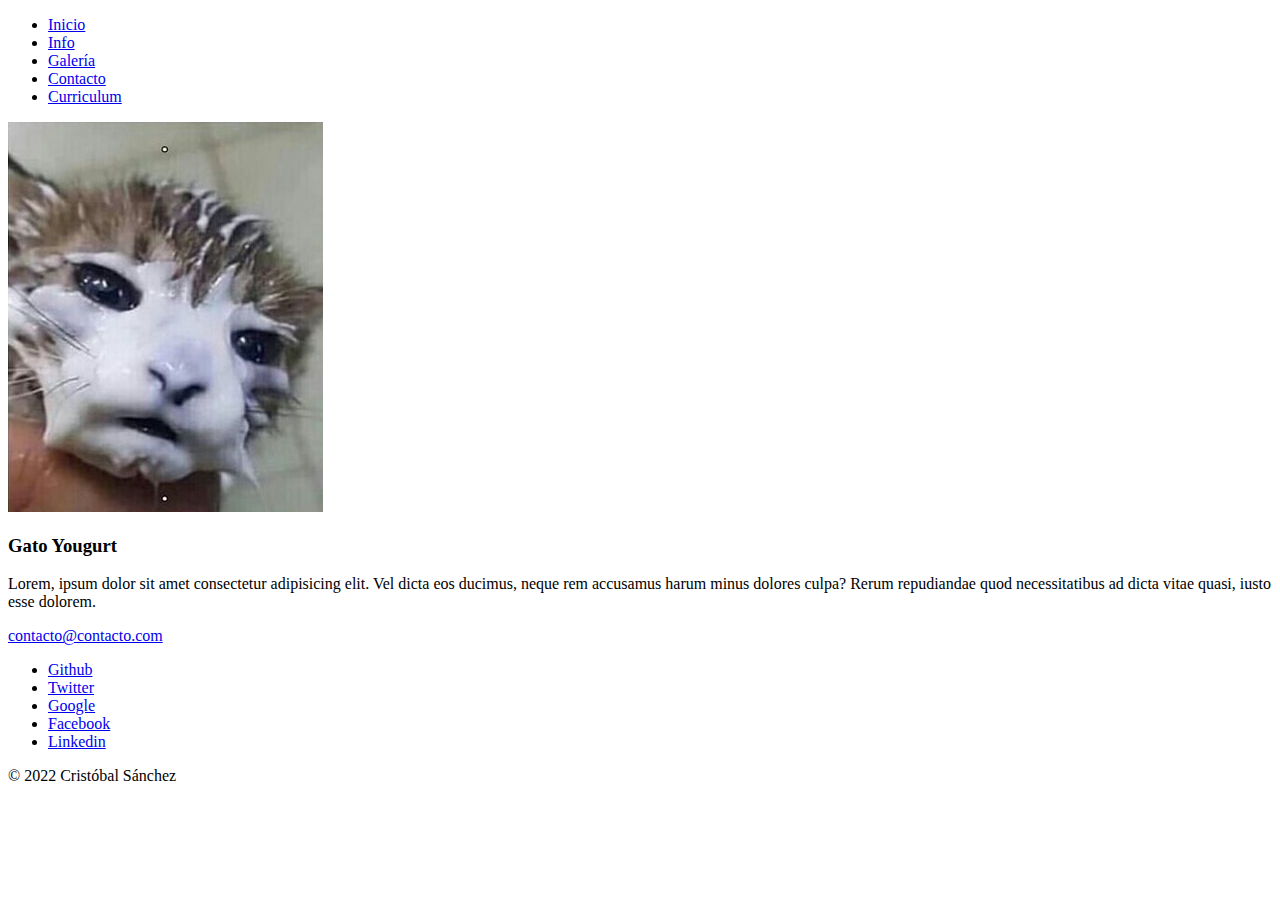
==== index.html @ 6bedc67b "Commit inicial" ====
<!DOCTYPE html>
<html lang="en">
<head>
    <meta charset="UTF-8">
    <meta http-equiv="X-UA-Compatible" content="IE=edge">
    <meta name="viewport" content="width=device-width, initial-scale=1.0">
    <title>Document</title>
</head>
<body>
    <nav>
        <ul>
            <li><a href="#">Inicio</a></li>
            <li><a href="./pages/info.html">Info</a></li>
            <li><a href="./pages/galeria.html">Galería</a></li>
            <li><a href="./pages/contacto.html">Contacto</a></li>
            <li><a href="./pages/cv.html">Curriculum</a></li>
        </ul>
    </nav>
    <header>
        <div>
            <img src="./img/gato yougurt.png" alt="">
        </div>
        <div>
            <h3>Gato Yougurt</h3>
        </div>
    </header>
    <main>
        <div>
            <p>Lorem, ipsum dolor sit amet consectetur adipisicing elit. Vel dicta eos ducimus, neque rem accusamus harum minus dolores culpa? Rerum repudiandae quod necessitatibus ad dicta vitae quasi, iusto esse dolorem.</p>
        </div>
    </main>
    <footer>
        <div>
            <div>
                <div>
                    <a href="mailto:contacto@contacto.com" title="Correo">contacto@contacto.com</a>
                </div>
                <ul class="links">
                    <li><a href="https://github.com">Github</a></li>
                    <li><a href="https://twitter.com">Twitter</a></li>
                    <li><a href="https://plus.google.com">Google</a></li>
                    <li><a href="https://www.facebook.com">Facebook</a></li>
                    <li><a href="https://www.linkedin.com">Linkedin</a></li>
                </ul>
                <div class="info">
                    <p>© 2022 Cristóbal Sánchez</p>
                </div>
            </div>
        </div>
    </footer>
</body>
</html>
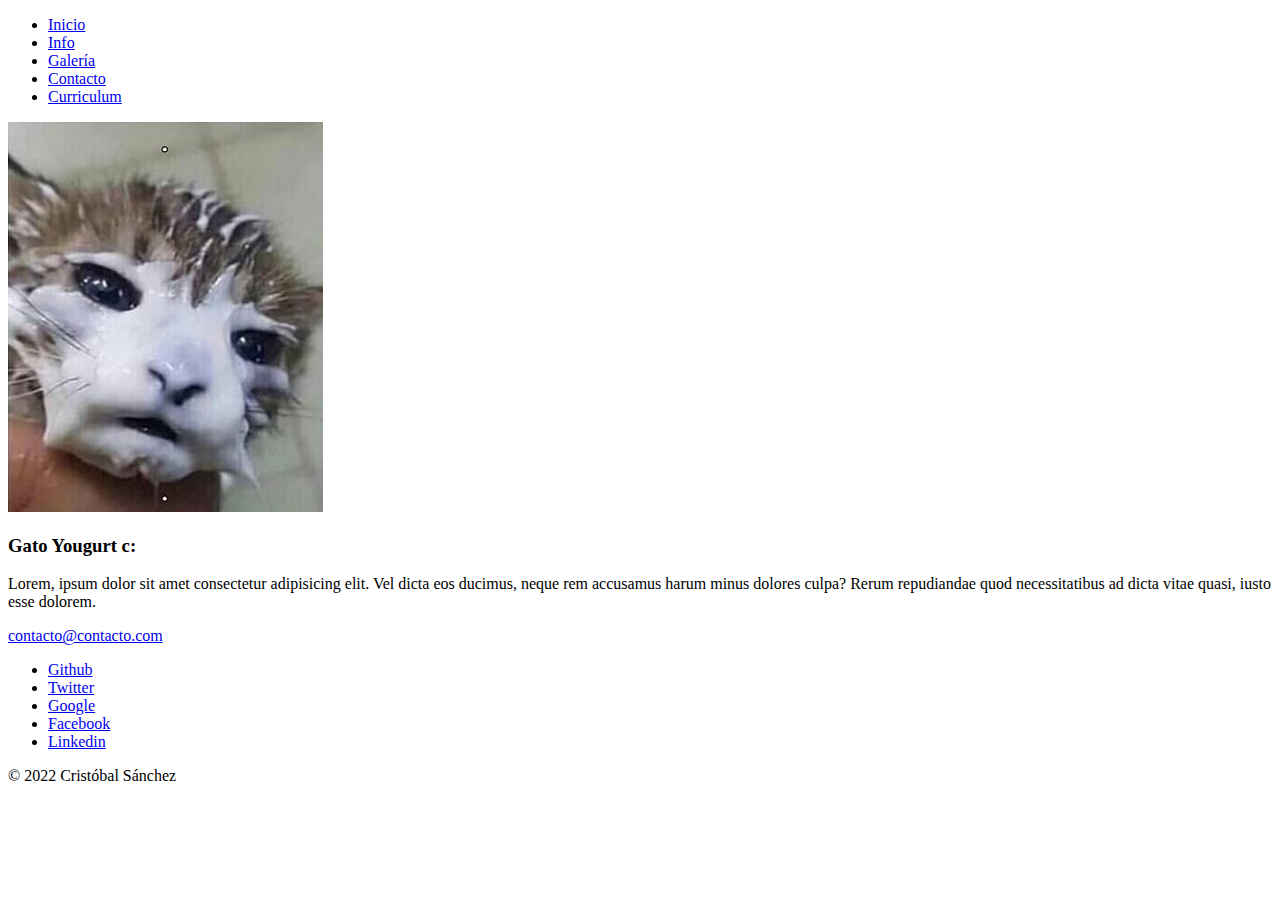
==== commit 37554bec: "update index" ====
--- a/index.html
+++ b/index.html
@@ -21,7 +21,7 @@
             <img src="./img/gato yougurt.png" alt="">
         </div>
         <div>
-            <h3>Gato Yougurt</h3>
+            <h3>Gato Yougurt c:</h3>
         </div>
     </header>
     <main>
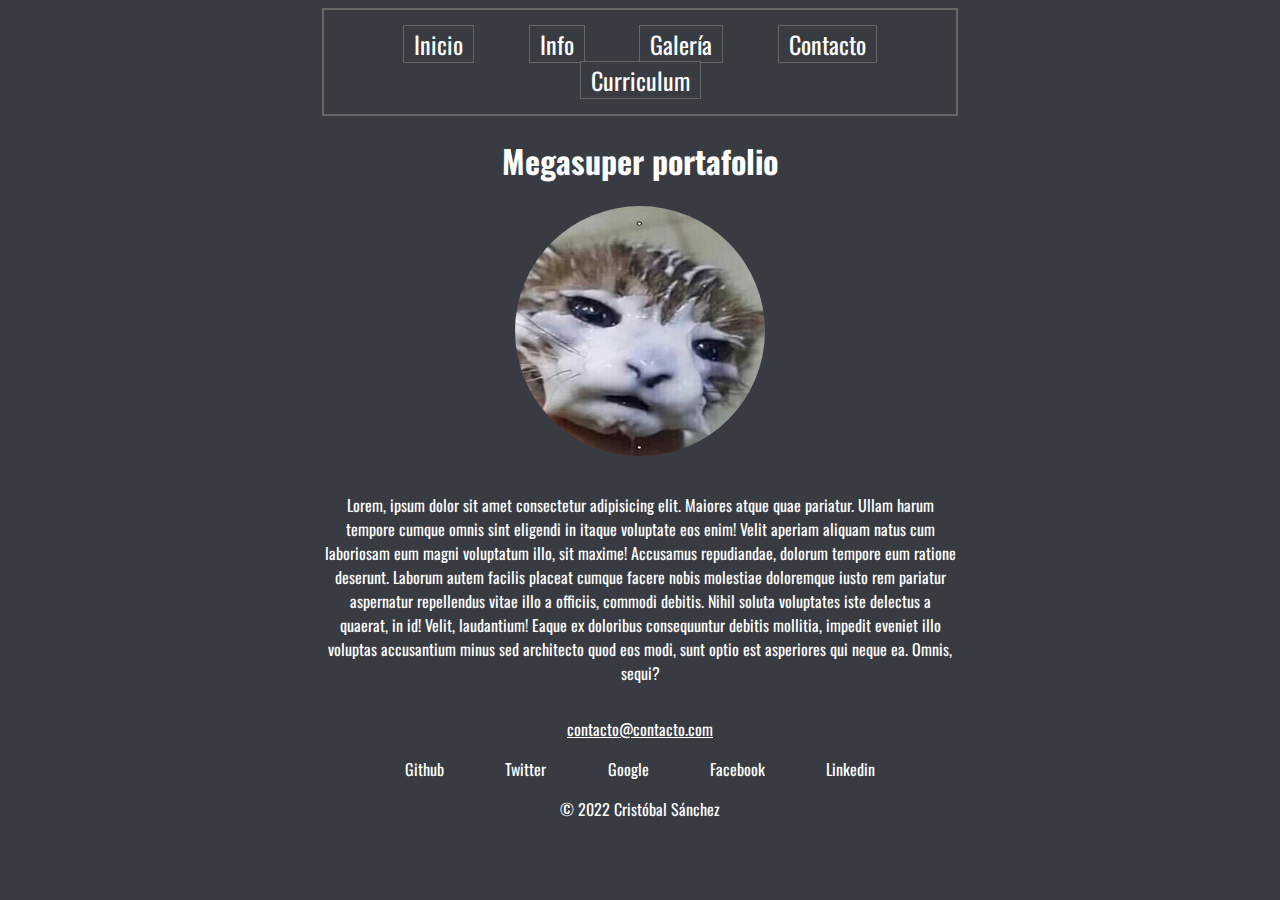
==== commit 9c03b0b4: "Commit 1ra entrega proyecto" ====
--- a/index.html
+++ b/index.html
@@ -4,45 +4,50 @@
     <meta charset="UTF-8">
     <meta http-equiv="X-UA-Compatible" content="IE=edge">
     <meta name="viewport" content="width=device-width, initial-scale=1.0">
-    <title>Document</title>
+    <link rel="stylesheet" href="./css/style.css">
+    <link rel="preconnect" href="https://fonts.googleapis.com">
+    <link rel="preconnect" href="https://fonts.gstatic.com" crossorigin>
+    <link href="https://fonts.googleapis.com/css2?family=Oswald:wght@200;300&display=swap" rel="stylesheet">
+    <title>Index</title>
 </head>
 <body>
-    <nav>
-        <ul>
-            <li><a href="#">Inicio</a></li>
-            <li><a href="./pages/info.html">Info</a></li>
-            <li><a href="./pages/galeria.html">Galería</a></li>
-            <li><a href="./pages/contacto.html">Contacto</a></li>
-            <li><a href="./pages/cv.html">Curriculum</a></li>
+    <nav class="container" id="navbar">
+        <ul id="navbar-list" style="list-style: none;">
+            <li class="box" id="box__incio"><a href="#">Inicio</a></li>
+            <li class="box" id="box__info"><a href="./pages/info.html">Info</a></li>
+            <li class="box" id="box__gal"><a href="./pages/galeria.html">Galería</a></li>
+            <li class="box" id="box__cont"><a href="./pages/contacto.html">Contacto</a></li>
+            <li class="box" id="box__cv"><a href="./pages/cv.html">Curriculum</a></li>
         </ul>
     </nav>
-    <header>
-        <div>
+    <header id="site-header" class="container">
+        <div id="title">
+            <h1>Megasuper portafolio</h1>
+        </div>
+        <div id="portfolio-img">
             <img src="./img/gato yougurt.png" alt="">
         </div>
-        <div>
-            <h3>Gato Yougurt c:</h3>
+        <div id="header-text">
+            <p>Lorem, ipsum dolor sit amet consectetur adipisicing elit. Maiores atque quae pariatur. Ullam harum tempore cumque omnis sint eligendi in itaque voluptate eos enim! Velit aperiam aliquam natus cum laboriosam eum magni voluptatum illo, sit maxime! Accusamus repudiandae, dolorum tempore eum ratione deserunt. Laborum autem facilis placeat cumque facere nobis molestiae doloremque iusto rem pariatur aspernatur repellendus vitae illo a officiis, commodi debitis. Nihil soluta voluptates iste delectus a quaerat, in id! Velit, laudantium! Eaque ex doloribus consequuntur debitis mollitia, impedit eveniet illo voluptas accusantium minus sed architecto quod eos modi, sunt optio est asperiores qui neque ea. Omnis, sequi?</p>
         </div>
     </header>
     <main>
-        <div>
-            <p>Lorem, ipsum dolor sit amet consectetur adipisicing elit. Vel dicta eos ducimus, neque rem accusamus harum minus dolores culpa? Rerum repudiandae quod necessitatibus ad dicta vitae quasi, iusto esse dolorem.</p>
-        </div>
+        
     </main>
     <footer>
         <div>
-            <div>
-                <div>
+            <div class="container">
+                <div id="mail">
                     <a href="mailto:contacto@contacto.com" title="Correo">contacto@contacto.com</a>
                 </div>
-                <ul class="links">
-                    <li><a href="https://github.com">Github</a></li>
-                    <li><a href="https://twitter.com">Twitter</a></li>
-                    <li><a href="https://plus.google.com">Google</a></li>
-                    <li><a href="https://www.facebook.com">Facebook</a></li>
-                    <li><a href="https://www.linkedin.com">Linkedin</a></li>
+                <ul id="social">
+                    <li class="links"><a href="https://github.com">Github</a></li>
+                    <li class="links"><a href="https://twitter.com">Twitter</a></li>
+                    <li class="links"><a href="https://plus.google.com">Google</a></li>
+                    <li class="links"><a href="https://www.facebook.com">Facebook</a></li>
+                    <li class="links"><a href="https://www.linkedin.com">Linkedin</a></li>
                 </ul>
-                <div class="info">
+                <div id="info">
                     <p>© 2022 Cristóbal Sánchez</p>
                 </div>
             </div>
--- a/css/style.css
+++ b/css/style.css
@@ -0,0 +1,139 @@
+*{
+    font-family: 'Oswald', sans-serif;
+    background-color: #393b43;
+    color: #FFFFFF;
+}
+.container{
+    margin-left: auto;
+    margin-right: auto;
+    text-align: center;
+    width: 50%;
+    /*display: flex;
+    flex-wrap: wrap;*/
+    background-color: #393b43;
+}
+#navbar-list{
+    padding: 0;
+    position: relative;
+    /*display: flex;
+    flex-wrap: wrap;
+    flex-direction: row;
+    justify-content: center;*/
+}
+#navbar {
+    border: 2px solid #666;
+    padding: 0%;
+}
+.box{
+    text-align: center;
+    display: inline;
+    font-size:x-large;
+    background-color: #393B43;
+    border: solid 1px #666666;
+    padding-right: 10px;
+    padding-left: 10px;
+    margin-right: 4%;
+    margin-left: 4%;
+}
+.box a{
+    color: #FFFFFF;
+    text-decoration: none;
+}
+
+#title{
+    position: relative;
+    width: 100%;
+    text-align: center;
+}
+
+h3{
+    font-size: 40px;
+}
+
+#portfolio-img{
+    position: relative;
+    text-align: center;
+}
+header div img{
+    border-radius: 50%;
+    height: 250px;
+    width: 250px;
+}
+#header-text{
+    margin-top: 2rem;
+    margin-bottom: 2rem;
+}
+footer{
+    margin-top: 2%;
+}
+#mail{
+    text-align: center;
+}
+#social{
+    position: relative;
+    text-align: center;
+    padding: 0;
+}
+.links{
+    display: inline;
+    padding-right: 2%;
+    padding-left: 2%;
+    margin-right: 1rem;
+    margin-left: 1rem;
+}
+.links a{
+    text-decoration: none;
+}
+#info{
+    text-align: center;
+}
+
+/*Contacto*/
+#title-contacto{
+    text-align: left;
+}
+#content-contacto{
+    margin-left: auto;
+    margin-right: auto;
+    height: 100%;
+    width: 845px;
+    text-align: left;
+}
+.form-text{
+    margin-top: auto;
+    margin-bottom: auto;
+}
+#form-title{
+    font-size: 28px;
+}
+#form-sub{
+    font-size: 20px;
+}
+#form-desc{
+    font-size: 16px;
+    margin-bottom: 5px;
+}
+.form-input{
+    width: 35%;
+}
+#form-button{
+    margin-top: 10px;
+    width: 150px;
+    text-align: center;
+}
+/*Info*/
+#title-info{
+    text-align: left;
+}
+#content-info{
+    width: 50%;
+    margin: auto;
+    text-align: center;
+}
+#info-img{
+    height: 30em;
+}
+#title-intro{
+    text-align: left;
+}
+
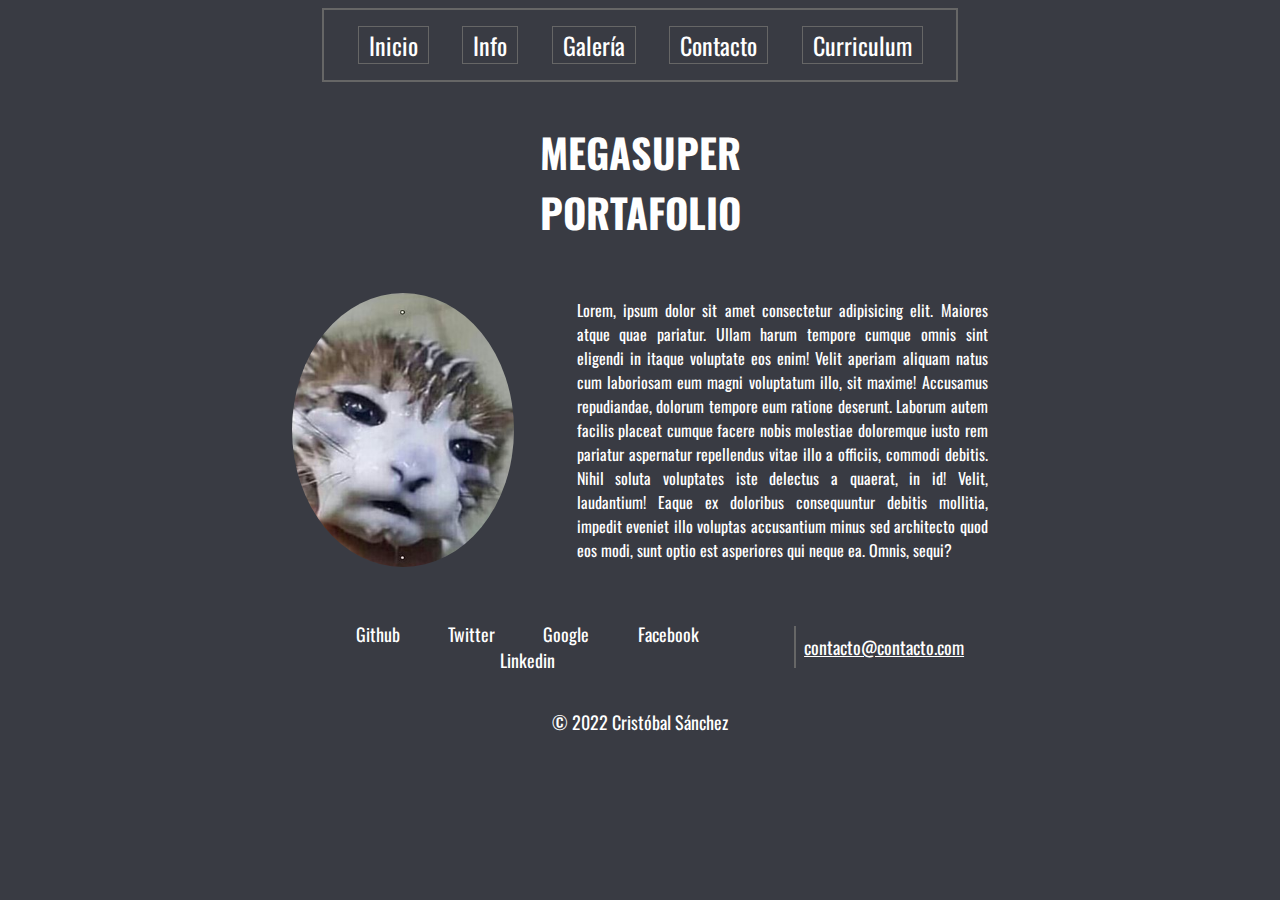
==== commit de4c3dc2: "Commit 3er desafio 26/07" ====
--- a/index.html
+++ b/index.html
@@ -1,5 +1,6 @@
 <!DOCTYPE html>
 <html lang="en">
+
 <head>
     <meta charset="UTF-8">
     <meta http-equiv="X-UA-Compatible" content="IE=edge">
@@ -10,9 +11,10 @@
     <link href="https://fonts.googleapis.com/css2?family=Oswald:wght@200;300&display=swap" rel="stylesheet">
     <title>Index</title>
 </head>
+
 <body>
     <nav class="container" id="navbar">
-        <ul id="navbar-list" style="list-style: none;">
+        <ul id="navbar-list">
             <li class="box" id="box__incio"><a href="#">Inicio</a></li>
             <li class="box" id="box__info"><a href="./pages/info.html">Info</a></li>
             <li class="box" id="box__gal"><a href="./pages/galeria.html">Galería</a></li>
@@ -20,38 +22,37 @@
             <li class="box" id="box__cv"><a href="./pages/cv.html">Curriculum</a></li>
         </ul>
     </nav>
-    <header id="site-header" class="container">
-        <div id="title">
-            <h1>Megasuper portafolio</h1>
+    <div class="grid">
+        <header id="site-header" class="container">
+            <h3>Megasuper portafolio</h3>
+        </header>
+        <img id="index-img" src="./img/gato yougurt.png" alt="">
+        <div id="header-text">
+            <p>Lorem, ipsum dolor sit amet consectetur adipisicing elit. Maiores atque quae pariatur. Ullam harum
+                tempore cumque omnis sint eligendi in itaque voluptate eos enim! Velit aperiam aliquam natus cum
+                laboriosam eum magni voluptatum illo, sit maxime! Accusamus repudiandae, dolorum tempore eum ratione
+                deserunt. Laborum autem facilis placeat cumque facere nobis molestiae doloremque iusto rem pariatur
+                aspernatur repellendus vitae illo a officiis, commodi debitis. Nihil soluta voluptates iste delectus a
+                quaerat, in id! Velit, laudantium! Eaque ex doloribus consequuntur debitis mollitia, impedit eveniet
+                illo voluptas accusantium minus sed architecto quod eos modi, sunt optio est asperiores qui neque ea.
+                Omnis, sequi?</p>
         </div>
-        <div id="portfolio-img">
-            <img src="./img/gato yougurt.png" alt="">
+    </div>
+    <footer class="footer-grid">
+        <ul id="social">
+            <li class="links"><a href="https://github.com">Github</a></li>
+            <li class="links"><a href="https://twitter.com">Twitter</a></li>
+            <li class="links"><a href="https://plus.google.com">Google</a></li>
+            <li class="links"><a href="https://www.facebook.com">Facebook</a></li>
+            <li class="links"><a href="https://www.linkedin.com">Linkedin</a></li>
+        </ul>
+        <div id="mail">
+            <a href="mailto:contacto@contacto.com" title="Correo">contacto@contacto.com</a>
         </div>
-        <div id="header-text">
-            <p>Lorem, ipsum dolor sit amet consectetur adipisicing elit. Maiores atque quae pariatur. Ullam harum tempore cumque omnis sint eligendi in itaque voluptate eos enim! Velit aperiam aliquam natus cum laboriosam eum magni voluptatum illo, sit maxime! Accusamus repudiandae, dolorum tempore eum ratione deserunt. Laborum autem facilis placeat cumque facere nobis molestiae doloremque iusto rem pariatur aspernatur repellendus vitae illo a officiis, commodi debitis. Nihil soluta voluptates iste delectus a quaerat, in id! Velit, laudantium! Eaque ex doloribus consequuntur debitis mollitia, impedit eveniet illo voluptas accusantium minus sed architecto quod eos modi, sunt optio est asperiores qui neque ea. Omnis, sequi?</p>
-        </div>
-    </header>
-    <main>
-        
-    </main>
-    <footer>
-        <div>
-            <div class="container">
-                <div id="mail">
-                    <a href="mailto:contacto@contacto.com" title="Correo">contacto@contacto.com</a>
-                </div>
-                <ul id="social">
-                    <li class="links"><a href="https://github.com">Github</a></li>
-                    <li class="links"><a href="https://twitter.com">Twitter</a></li>
-                    <li class="links"><a href="https://plus.google.com">Google</a></li>
-                    <li class="links"><a href="https://www.facebook.com">Facebook</a></li>
-                    <li class="links"><a href="https://www.linkedin.com">Linkedin</a></li>
-                </ul>
-                <div id="info">
-                    <p>© 2022 Cristóbal Sánchez</p>
-                </div>
-            </div>
+        <div id="info">
+            <p>© 2022 Cristóbal Sánchez</p>
         </div>
     </footer>
 </body>
+
 </html>--- a/css/style.css
+++ b/css/style.css
@@ -1,139 +1,280 @@
-*{
+* {
     font-family: 'Oswald', sans-serif;
     background-color: #393b43;
     color: #FFFFFF;
-}
-.container{
-    margin-left: auto;
-    margin-right: auto;
-    text-align: center;
-    width: 50%;
-    /*display: flex;
-    flex-wrap: wrap;*/
+    padding: 0%;
+}
+
+.container {
+    width: 50%;
+    margin-right: auto;
+    margin-left: auto;
+    display: flex;
+    flex-wrap: wrap;
+    text-align: center;
+    justify-content: center;
     background-color: #393b43;
 }
-#navbar-list{
-    padding: 0;
-    position: relative;
-    /*display: flex;
+
+#navbar-list {
+    width: 100%;
+    display: flex;
     flex-wrap: wrap;
-    flex-direction: row;
-    justify-content: center;*/
-}
+    justify-content: space-evenly;
+    align-items: center;
+}
+
 #navbar {
     border: 2px solid #666;
-    padding: 0%;
-}
-.box{
+}
+
+.box {
     text-align: center;
     display: inline;
-    font-size:x-large;
+    font-size: x-large;
     background-color: #393B43;
     border: solid 1px #666666;
     padding-right: 10px;
     padding-left: 10px;
-    margin-right: 4%;
-    margin-left: 4%;
-}
-.box a{
+}
+
+.box a {
     color: #FFFFFF;
     text-decoration: none;
 }
 
-#title{
-    position: relative;
-    width: 100%;
-    text-align: center;
-}
-
-h3{
+.grid {
+    width: 50%;
+    margin-right: auto;
+    margin-left: auto;
+    display: grid;
+    grid-template-columns: 35% 65%;
+    grid-template-areas:
+        "site-header site-header"
+        "index-img header-text";
+    grid-column-gap: 10%;
+    align-items: center;
+    justify-content: center;
+}
+
+#site-header {
+    grid-area: site-header;
+}
+
+h3 {
     font-size: 40px;
-}
-
-#portfolio-img{
-    position: relative;
-    text-align: center;
-}
-header div img{
+    text-transform: uppercase;
+}
+
+#index-img {
+    display: flex;
+    align-items: center;
+    object-fit: cover;
+    width: 100%;
+    height: auto;
+    grid-area: index-img;
     border-radius: 50%;
-    height: 250px;
-    width: 250px;
-}
-#header-text{
-    margin-top: 2rem;
-    margin-bottom: 2rem;
-}
-footer{
+}
+
+#header-text {
+    grid-area: header-text;
+    text-align: justify;
+}
+
+.footer-grid {
+    width: 50%;
+    margin-right: auto;
+    margin-left: auto;
+    display: grid;
+    grid-template-columns: 3fr 1fr;
+    grid-template-areas:
+        "social mail"
+        "info info";
+    grid-column-gap: 10%;
+    align-items: center;
+    justify-content: center;
+}
+
+footer {
     margin-top: 2%;
-}
-#mail{
-    text-align: center;
-}
-#social{
-    position: relative;
-    text-align: center;
-    padding: 0;
-}
-.links{
+    font-size: large;
+}
+
+#mail {
+    grid-area: mail;
+    border-left: solid 2px #666666;
+    padding-left: 5%;
+    padding-top: 5%;
+    padding-bottom: 5%;
+    text-align: center;
+    justify-content: flex-start;
+}
+
+#social {
+    grid-area: social;
+    display: inline-flex;
+    justify-content: space-evenly;
+    flex-wrap: wrap;
+    text-align: center;
+}
+
+.links {
     display: inline;
-    padding-right: 2%;
-    padding-left: 2%;
     margin-right: 1rem;
     margin-left: 1rem;
 }
-.links a{
+
+.links a {
     text-decoration: none;
 }
-#info{
+
+#info {
+    grid-area: info;
     text-align: center;
 }
 
 /*Contacto*/
-#title-contacto{
+#title-contacto {
     text-align: left;
 }
-#content-contacto{
+
+#content-contacto {
     margin-left: auto;
     margin-right: auto;
     height: 100%;
     width: 845px;
     text-align: left;
 }
-.form-text{
+
+.form-text {
     margin-top: auto;
     margin-bottom: auto;
 }
-#form-title{
+
+#form-title {
     font-size: 28px;
 }
-#form-sub{
+
+#form-sub {
     font-size: 20px;
 }
-#form-desc{
+
+#form-desc {
     font-size: 16px;
     margin-bottom: 5px;
 }
-.form-input{
+
+.form-input {
     width: 35%;
 }
-#form-button{
+
+#form-button {
     margin-top: 10px;
     width: 150px;
     text-align: center;
 }
+
 /*Info*/
-#title-info{
+.info-grid {
+    width: 50%;
+    margin-right: auto;
+    margin-left: auto;
+    display: grid;
+    grid-template-columns: 45% 55%;
+    grid-template-areas:
+        "site-header site-header"
+        "content-p info-img"
+        "title-intro title-intro"
+        "info-video info-video";
+    grid-column-gap: 10%;
+    align-items: center;
+    justify-content: center;
+}
+
+#site-header {
+    grid-area: site-header;
+}
+
+#info-img {
+    grid-area: info-img;
+    width: 100%;
+    height: auto;
+}
+
+#content-p {
+    grid-area: content-p;
+    text-align: justify;
+}
+
+#title-intro {
+    grid-area: title-intro;
     text-align: left;
 }
-#content-info{
-    width: 50%;
-    margin: auto;
-    text-align: center;
-}
-#info-img{
-    height: 30em;
-}
-#title-intro{
-    text-align: left;
-}
-
+
+#info-video {
+    position: relative;
+    padding-bottom: 56.25%;
+    height: 0;
+    overflow: hidden;
+    grid-area: info-video;
+}
+
+#info-iframe {
+    position: absolute;
+    top: 0;
+    left: 0;
+    width: 100%;
+    height: 100%;
+}
+
+/*Mobile Responsive*/
+
+@media (max-width: 768px) {
+    * {
+        -webkit-text-size-adjust: auto;
+    }
+
+    .container {
+        width: 75%;
+    }
+
+    .box {
+        font-size: large;
+    }
+
+    #index-img {
+        width: 100%;
+        height: auto;
+        border-radius: 0%;
+    }
+
+    .grid {
+        grid-template-areas:
+            "site-header site-header"
+            "index-img index-img"
+            "header-text header-text";
+        width: 75%;
+        font-size: small;
+    }
+
+    .info-grid {
+        grid-template-areas:
+            "site-header site-header"
+            "info-img info-img"
+            "content-p content-p"
+            "title-intro title-intro"
+            "info-video info-video";
+        width: 75%;
+        font-size: small;
+    }
+
+    .footer-grid {
+        width: 90%;
+        font-size: small;
+    }
+
+    #info {
+        font-size: small;
+    }
+
+}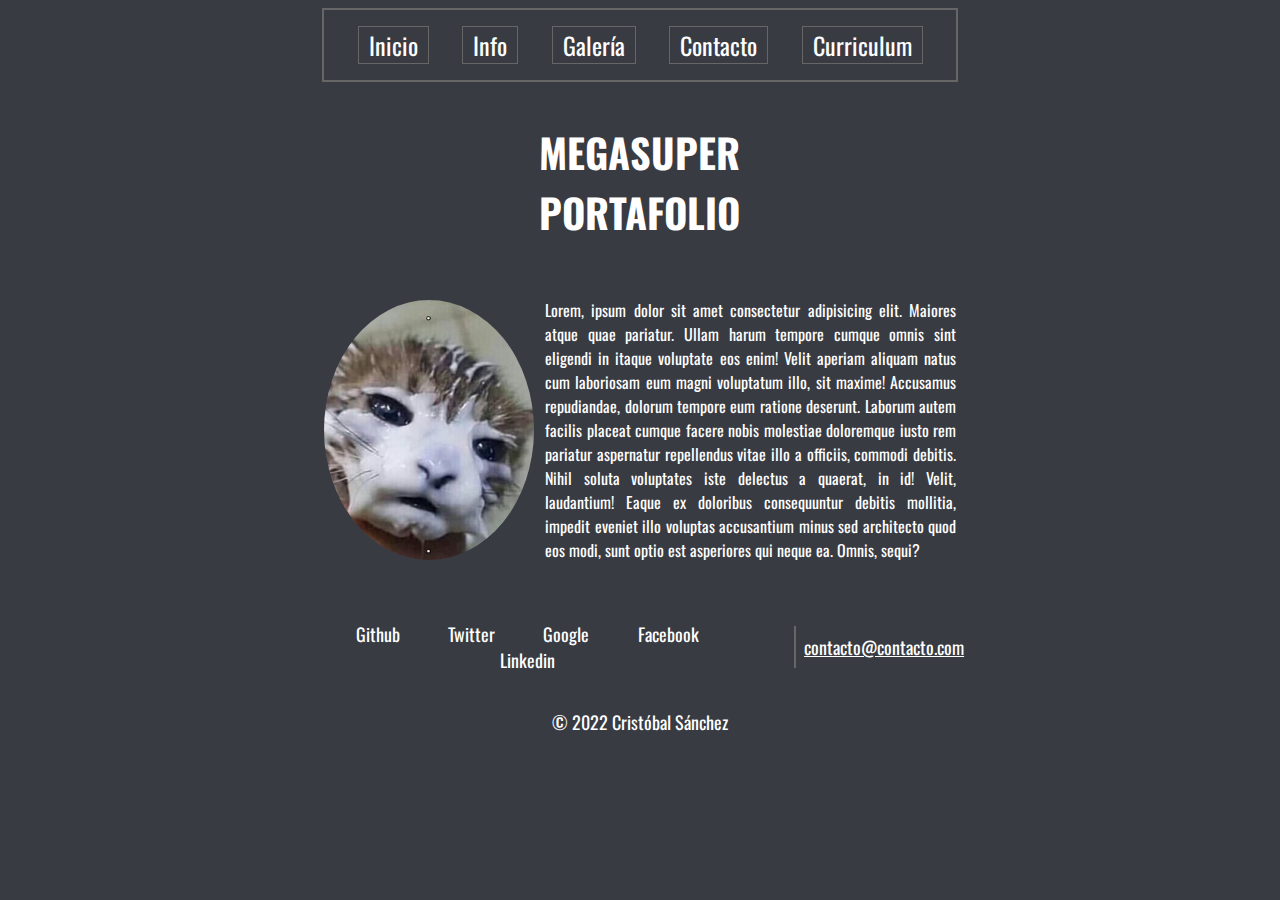
==== commit 36d68d38: "Commit 4to Desafio" ====
--- a/index.html
+++ b/index.html
@@ -26,7 +26,7 @@
         <header id="site-header" class="container">
             <h3>Megasuper portafolio</h3>
         </header>
-        <img id="index-img" src="./img/gato yougurt.png" alt="">
+        <img id="index-img" src="./img/gato yougurt.png" alt="" width="210" height="260">
         <div id="header-text">
             <p>Lorem, ipsum dolor sit amet consectetur adipisicing elit. Maiores atque quae pariatur. Ullam harum
                 tempore cumque omnis sint eligendi in itaque voluptate eos enim! Velit aperiam aliquam natus cum
--- a/css/style.css
+++ b/css/style.css
@@ -52,7 +52,6 @@
     grid-template-areas:
         "site-header site-header"
         "index-img header-text";
-    grid-column-gap: 10%;
     align-items: center;
     justify-content: center;
 }
@@ -70,7 +69,7 @@
     display: flex;
     align-items: center;
     object-fit: cover;
-    width: 100%;
+    max-width: 100%;
     height: auto;
     grid-area: index-img;
     border-radius: 50%;
@@ -141,12 +140,23 @@
 #content-contacto {
     margin-left: auto;
     margin-right: auto;
-    height: 100%;
-    width: 845px;
+    display: flex;
+    align-content: center;
+    align-items: center;
     text-align: left;
 }
 
+.img-contacto {
+    max-width: 100%;
+    height: auto;
+}
+
+.form-fieldset {
+    width: 100%;
+}
+
 .form-text {
+    width: 100%;
     margin-top: auto;
     margin-bottom: auto;
 }
@@ -162,10 +172,16 @@
 #form-desc {
     font-size: 16px;
     margin-bottom: 5px;
+    text-align: justify;
+}
+
+.form-label {
+    margin-left: 3%;
 }
 
 .form-input {
     width: 35%;
+    margin-left: 5%;
 }
 
 #form-button {
@@ -186,7 +202,6 @@
         "content-p info-img"
         "title-intro title-intro"
         "info-video info-video";
-    grid-column-gap: 10%;
     align-items: center;
     justify-content: center;
 }
@@ -197,8 +212,9 @@
 
 #info-img {
     grid-area: info-img;
-    width: 100%;
+    max-width: 100%;
     height: auto;
+    margin-left: 15%;
 }
 
 #content-p {
@@ -243,9 +259,19 @@
     }
 
     #index-img {
-        width: 100%;
+        display: flex;
+        justify-self: center;
+        max-width: 100%;
         height: auto;
-        border-radius: 0%;
+        grid-area: index-img;
+    }
+
+    #info-img {
+        display: flex;
+        justify-self: center;
+        margin: auto;
+        max-width: 100%;
+        height: auto;
     }
 
     .grid {
@@ -277,4 +303,12 @@
         font-size: small;
     }
 
+}
+
+/*Tablet Responsive*/
+
+@media (min-width: 768px) and (max-width:1023px) {
+    * {
+        -webkit-text-size-adjust: auto;
+    }
 }